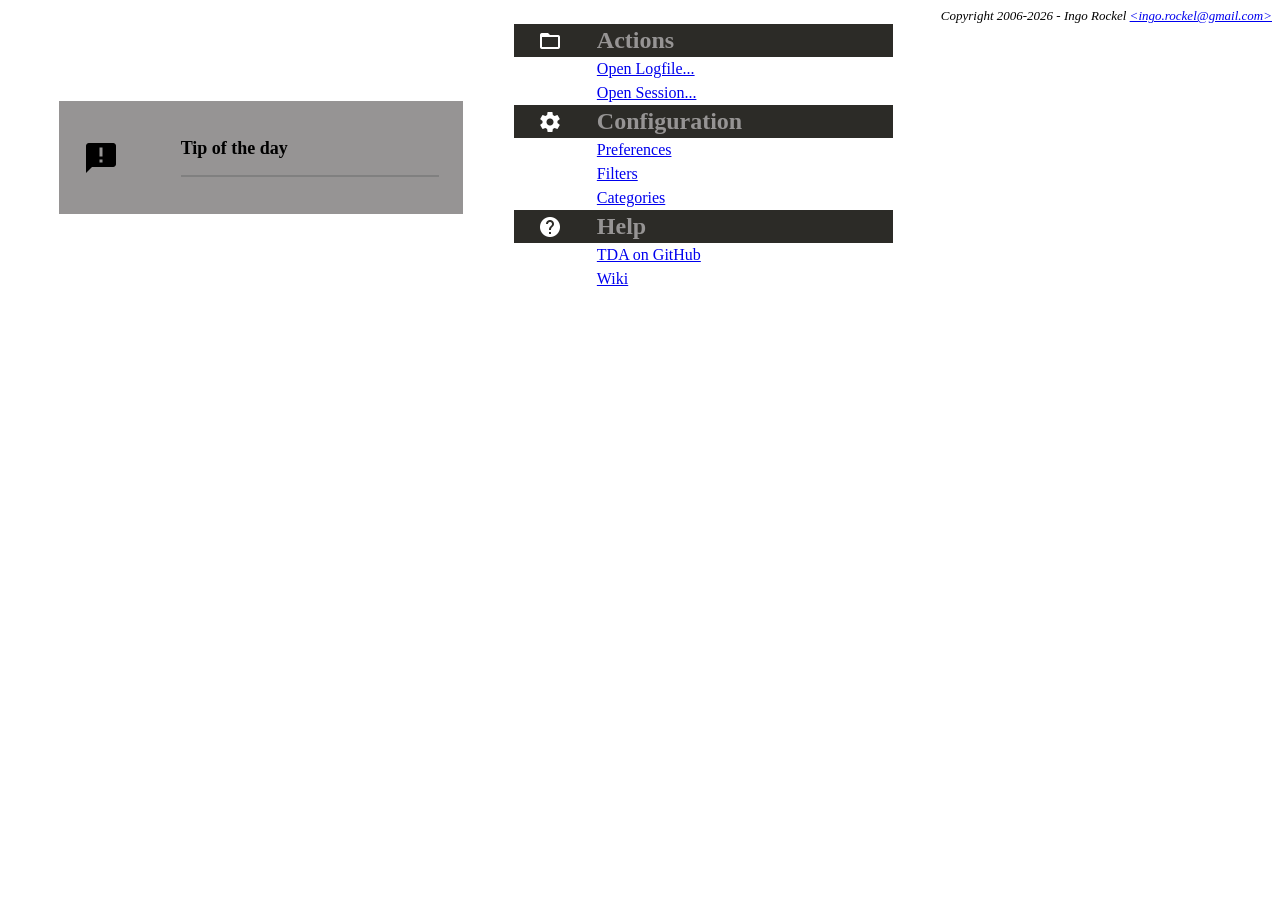
==== tda/src/main/resources/de/grimmfrost/tda/doc/welcome.html @ 33d7b543 "refactored whole tda to be buildable using maven" ====
<html>
  <head>
    <title></title>
    <meta content="">
    <style></style>
  </head>
  <body bgcolor="#ffffff">
  <table width="100%" border="0" cellpadding="0" cellspacing="0">
     <tr><td colspan="2" align="right"><font size=-1><i>Copyright 2006-2026 - Ingo Rockel <a href="mailto:ingo.rockel@gmail.com">&lt;ingo.rockel@gmail.com&gt;</a></i></font></td></tr>
     <tr><td> </td></tr>
     <tr><td width="40%">
         <center>
             <table bgcolor="#969494" border=0 width="80%"cellspacing="0" cellpadding="3">
             <tr><td width="15px"></td>
                 <td><img valign="center" src="./important.png"> </td><td><br><p><font size="+1"><b>Tip of the day</b></p><hr noshade="true"></font><p>
                     <!-- ##tipofday## --> </p><br>
                 </td>
                 <td width="15px"></td>
             </tr>
             </table>
         </center>
     </td><td><table border=0 width=50% cellspacing="0" cellpadding="3">
     <tr><td bgcolor="#2c2b27" width="15px"></td><td bgcolor="#2c2b27"><img src="./fileopen.png" border="0"></td><td valign="bottom" bgcolor="#2c2b27"><font color="#969494" size=+2><b> Actions </b></td></tr>
     <tr><td width="10px" colspan="2"></td><td><a href="openlogfile://">Open Logfile...</a><br>
             <table width="100%">
                 <!-- ##recentlogfiles## -->
             </table>
     </td></tr>
     <tr><td width="10px" colspan="2"></td><td><a href="opensession://">Open Session...</a><br>
             <table width="100%">
                 <!-- ##recentsessions## -->
             </table>
     </td></tr>
     <tr></tr>
     <tr><td bgcolor="#2c2b27" width="15px"></td><td bgcolor="#2c2b27"><img src="./settings.png" border="0"></td><td bgcolor="#2c2b27"><font color="#969494" size=+2><b> Configuration </b></td></tr>
     <tr><td width="10px" colspan="2"></td><td><a href="preferences://">Preferences</a></td></tr>
     <tr><td width="10px" colspan="2"></td><td><a href="filters://">Filters</a></td></tr>
     <tr><td width="10px" colspan="2"></td><td><a href="categories://">Categories</a></td></tr>
     <tr></tr>
     <tr><td bgcolor="#2c2b27" width="15px"></td><td bgcolor="#2c2b27"><img src="./help.png" border="0"></td><td bgcolor="#2c2b27"><font color="#969494" size=+2><b> Help </b></td></tr>
     <tr><td width="10px" colspan="2"></td><td><a href="https://github.com/irockel/tda">TDA on GitHub</a></td></tr>
     <tr><td width="10px" colspan="2"></td><td><a href="https://github.com/irockel/tda/wiki">Wiki</a></td></tr>

     </table></td></tr>
  </table>
  </body>
</html>
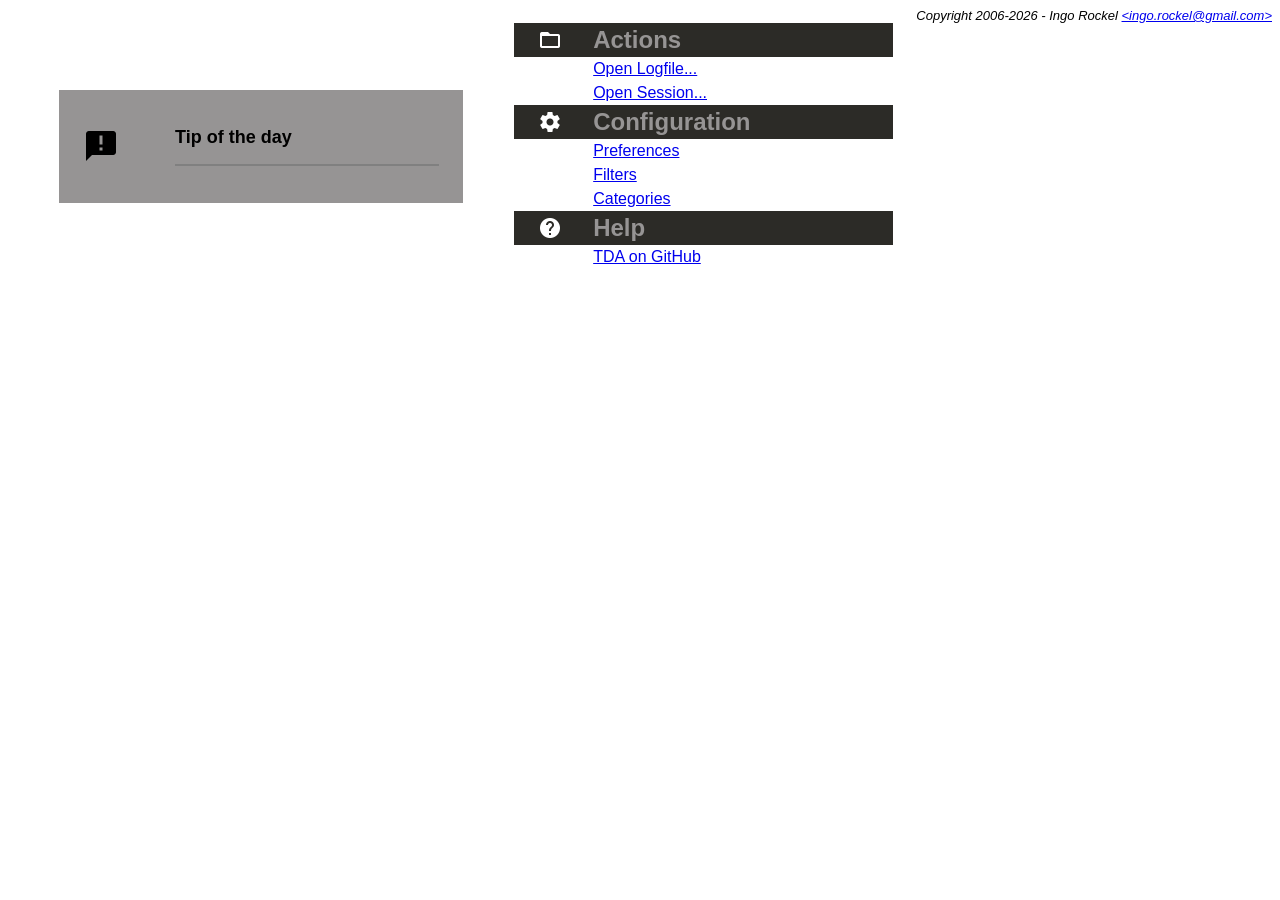
==== commit 6352af9e: "updated welcome page and footer" ====
--- a/tda/src/main/resources/de/grimmfrost/tda/doc/welcome.html
+++ b/tda/src/main/resources/de/grimmfrost/tda/doc/welcome.html
@@ -2,7 +2,11 @@
   <head>
     <title></title>
     <meta content="">
-    <style></style>
+    <style>
+      body {
+          font-family: sans-serif;
+      }
+    </style>
   </head>
   <body bgcolor="#ffffff">
   <table width="100%" border="0" cellpadding="0" cellspacing="0">
@@ -39,7 +43,6 @@
      <tr></tr>
      <tr><td bgcolor="#2c2b27" width="15px"></td><td bgcolor="#2c2b27"><img src="./help.png" border="0"></td><td bgcolor="#2c2b27"><font color="#969494" size=+2><b> Help </b></td></tr>
      <tr><td width="10px" colspan="2"></td><td><a href="https://github.com/irockel/tda">TDA on GitHub</a></td></tr>
-     <tr><td width="10px" colspan="2"></td><td><a href="https://github.com/irockel/tda/wiki">Wiki</a></td></tr>
 
      </table></td></tr>
   </table>
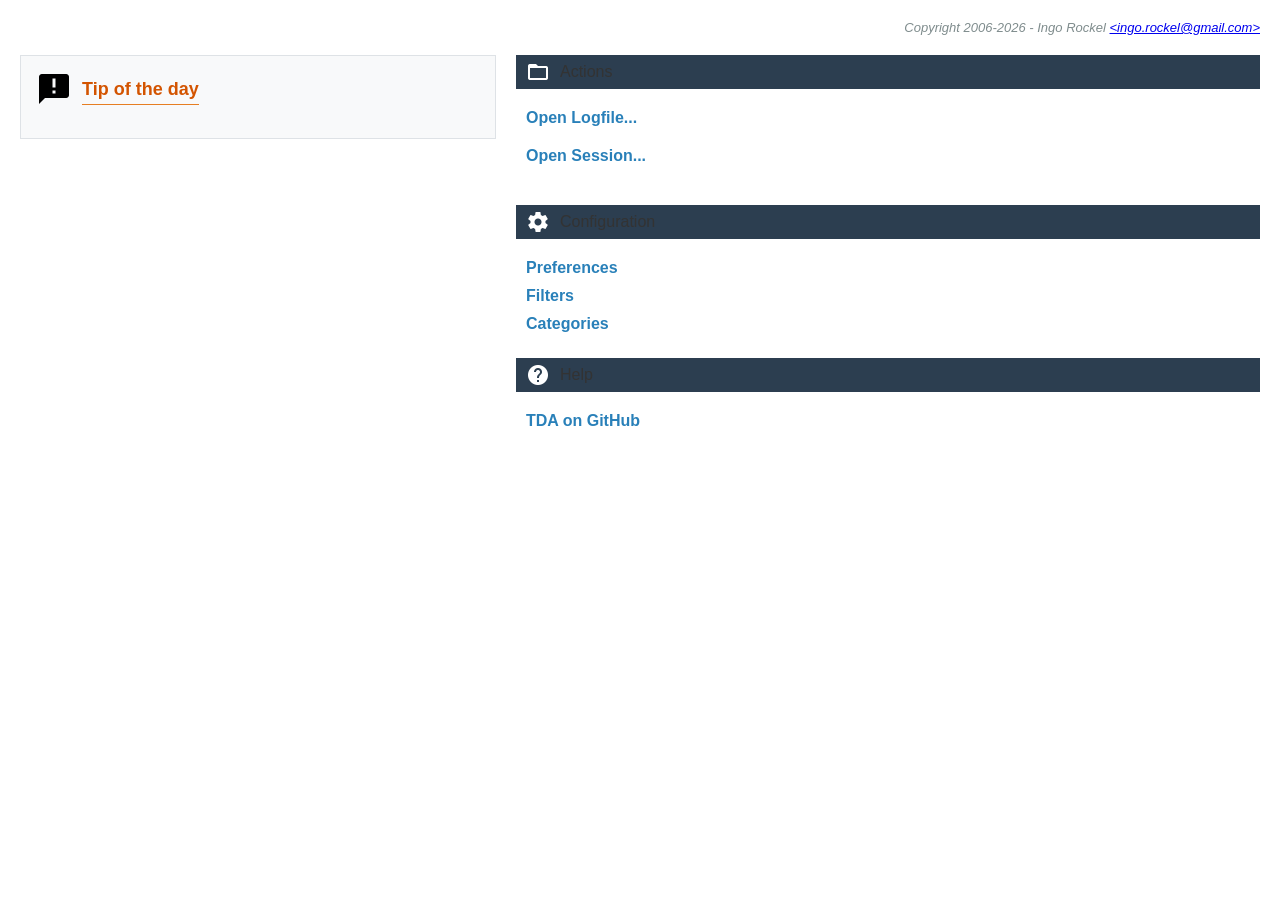
==== commit 10ed7cf0: "release notes for 2.7 and improved welcome screen" ====
--- a/tda/src/main/resources/de/grimmfrost/tda/doc/welcome.html
+++ b/tda/src/main/resources/de/grimmfrost/tda/doc/welcome.html
@@ -1,50 +1,156 @@
 <html>
-  <head>
-    <title></title>
-    <meta content="">
+<head>
     <style>
-      body {
-          font-family: sans-serif;
-      }
+        body {
+            font-family: "Segoe UI", Tahoma, sans-serif;
+            margin: 20px;
+            color: #333333;
+        }
+        h2 {
+            color: #2c3e50;
+            margin-top: 0;
+            padding-bottom: 5px;
+        }
+        .header {
+            text-align: right;
+            font-size: small;
+            font-style: italic;
+            color: #7f8c8d;
+            margin-bottom: 20px;
+        }
+        .container {
+            width: 100%;
+        }
+        .tip-box {
+            background-color: #f8f9fa;
+            border: 1px solid #dee2e6;
+            padding: 15px;
+            margin-right: 20px;
+        }
+        .tip-header {
+            font-weight: bold;
+            font-size: large;
+            color: #d35400;
+            padding-bottom: 5px;
+            border-bottom: 1px solid #e67e22;
+            margin-bottom: 10px;
+        }
+        .section-header {
+            background-color: #2c3e50;
+            color: #ecf0f1;
+            padding: 5px 10px;
+            font-weight: bold;
+            font-size: large;
+        }
+        .action-link {
+            display: block;
+            margin-top: 10px;
+            margin-bottom: 5px;
+            font-weight: bold;
+            text-decoration: none;
+            color: #2980b9;
+        }
+        .recent-table {
+            width: 100%;
+            margin-bottom: 15px;
+        }
+        .footer {
+            margin-top: 30px;
+            text-align: center;
+            font-size: small;
+            color: #95a5a6;
+        }
     </style>
-  </head>
-  <body bgcolor="#ffffff">
-  <table width="100%" border="0" cellpadding="0" cellspacing="0">
-     <tr><td colspan="2" align="right"><font size=-1><i>Copyright 2006-2026 - Ingo Rockel <a href="mailto:ingo.rockel@gmail.com">&lt;ingo.rockel@gmail.com&gt;</a></i></font></td></tr>
-     <tr><td> </td></tr>
-     <tr><td width="40%">
-         <center>
-             <table bgcolor="#969494" border=0 width="80%"cellspacing="0" cellpadding="3">
-             <tr><td width="15px"></td>
-                 <td><img valign="center" src="./important.png"> </td><td><br><p><font size="+1"><b>Tip of the day</b></p><hr noshade="true"></font><p>
-                     <!-- ##tipofday## --> </p><br>
-                 </td>
-                 <td width="15px"></td>
-             </tr>
-             </table>
-         </center>
-     </td><td><table border=0 width=50% cellspacing="0" cellpadding="3">
-     <tr><td bgcolor="#2c2b27" width="15px"></td><td bgcolor="#2c2b27"><img src="./fileopen.png" border="0"></td><td valign="bottom" bgcolor="#2c2b27"><font color="#969494" size=+2><b> Actions </b></td></tr>
-     <tr><td width="10px" colspan="2"></td><td><a href="openlogfile://">Open Logfile...</a><br>
-             <table width="100%">
-                 <!-- ##recentlogfiles## -->
-             </table>
-     </td></tr>
-     <tr><td width="10px" colspan="2"></td><td><a href="opensession://">Open Session...</a><br>
-             <table width="100%">
-                 <!-- ##recentsessions## -->
-             </table>
-     </td></tr>
-     <tr></tr>
-     <tr><td bgcolor="#2c2b27" width="15px"></td><td bgcolor="#2c2b27"><img src="./settings.png" border="0"></td><td bgcolor="#2c2b27"><font color="#969494" size=+2><b> Configuration </b></td></tr>
-     <tr><td width="10px" colspan="2"></td><td><a href="preferences://">Preferences</a></td></tr>
-     <tr><td width="10px" colspan="2"></td><td><a href="filters://">Filters</a></td></tr>
-     <tr><td width="10px" colspan="2"></td><td><a href="categories://">Categories</a></td></tr>
-     <tr></tr>
-     <tr><td bgcolor="#2c2b27" width="15px"></td><td bgcolor="#2c2b27"><img src="./help.png" border="0"></td><td bgcolor="#2c2b27"><font color="#969494" size=+2><b> Help </b></td></tr>
-     <tr><td width="10px" colspan="2"></td><td><a href="https://github.com/irockel/tda">TDA on GitHub</a></td></tr>
+</head>
+<body bgcolor="#ffffff">
+    <div class="header">
+        Copyright 2006-2026 - Ingo Rockel <a href="mailto:ingo.rockel@gmail.com">&lt;ingo.rockel@gmail.com&gt;</a>
+    </div>
 
-     </table></td></tr>
-  </table>
-  </body>
+    <table width="100%" border="0" cellpadding="0" cellspacing="0">
+        <tr valign="top">
+            <td width="40%">
+                <div class="tip-box">
+                    <table border="0" cellpadding="0" cellspacing="0">
+                        <tr>
+                            <td valign="middle"><img src="./important.png"></td>
+                            <td width="10"></td>
+                            <td valign="middle"><span class="tip-header">Tip of the day</span></td>
+                        </tr>
+                    </table>
+                    <p>
+                        <!-- ##tipofday## -->
+                    </p>
+                </div>
+            </td>
+            <td width="60%">
+                <table width="100%" border="0" cellpadding="0" cellspacing="0">
+                    <!-- Actions Section -->
+                    <tr>
+                        <td class="section-header">
+                            <table border="0" cellpadding="0" cellspacing="0">
+                                <tr>
+                                    <td><img src="./fileopen.png"></td>
+                                    <td width="10"></td>
+                                    <td>Actions</td>
+                                </tr>
+                            </table>
+                        </td>
+                    </tr>
+                    <tr>
+                        <td style="padding: 10px 0 20px 10px;">
+                            <a href="openlogfile://" class="action-link">Open Logfile...</a>
+                            <table class="recent-table" border="0" cellpadding="2" cellspacing="0">
+                                <!-- ##recentlogfiles## -->
+                            </table>
+
+                            <a href="opensession://" class="action-link">Open Session...</a>
+                            <table class="recent-table" border="0" cellpadding="2" cellspacing="0">
+                                <!-- ##recentsessions## -->
+                            </table>
+                        </td>
+                    </tr>
+
+                    <!-- Configuration Section -->
+                    <tr>
+                        <td class="section-header">
+                            <table border="0" cellpadding="0" cellspacing="0">
+                                <tr>
+                                    <td><img src="./settings.png"></td>
+                                    <td width="10"></td>
+                                    <td>Configuration</td>
+                                </tr>
+                            </table>
+                        </td>
+                    </tr>
+                    <tr>
+                        <td style="padding: 10px 0 20px 10px;">
+                            <a href="preferences://" class="action-link">Preferences</a>
+                            <a href="filters://" class="action-link">Filters</a>
+                            <a href="categories://" class="action-link">Categories</a>
+                        </td>
+                    </tr>
+
+                    <!-- Help Section -->
+                    <tr>
+                        <td class="section-header">
+                            <table border="0" cellpadding="0" cellspacing="0">
+                                <tr>
+                                    <td><img src="./help.png"></td>
+                                    <td width="10"></td>
+                                    <td>Help</td>
+                                </tr>
+                            </table>
+                        </td>
+                    </tr>
+                    <tr>
+                        <td style="padding: 10px 0 10px 10px;">
+                            <a href="https://github.com/irockel/tda" class="action-link">TDA on GitHub</a>
+                        </td>
+                    </tr>
+                </table>
+            </td>
+        </tr>
+    </table>
+</body>
 </html>
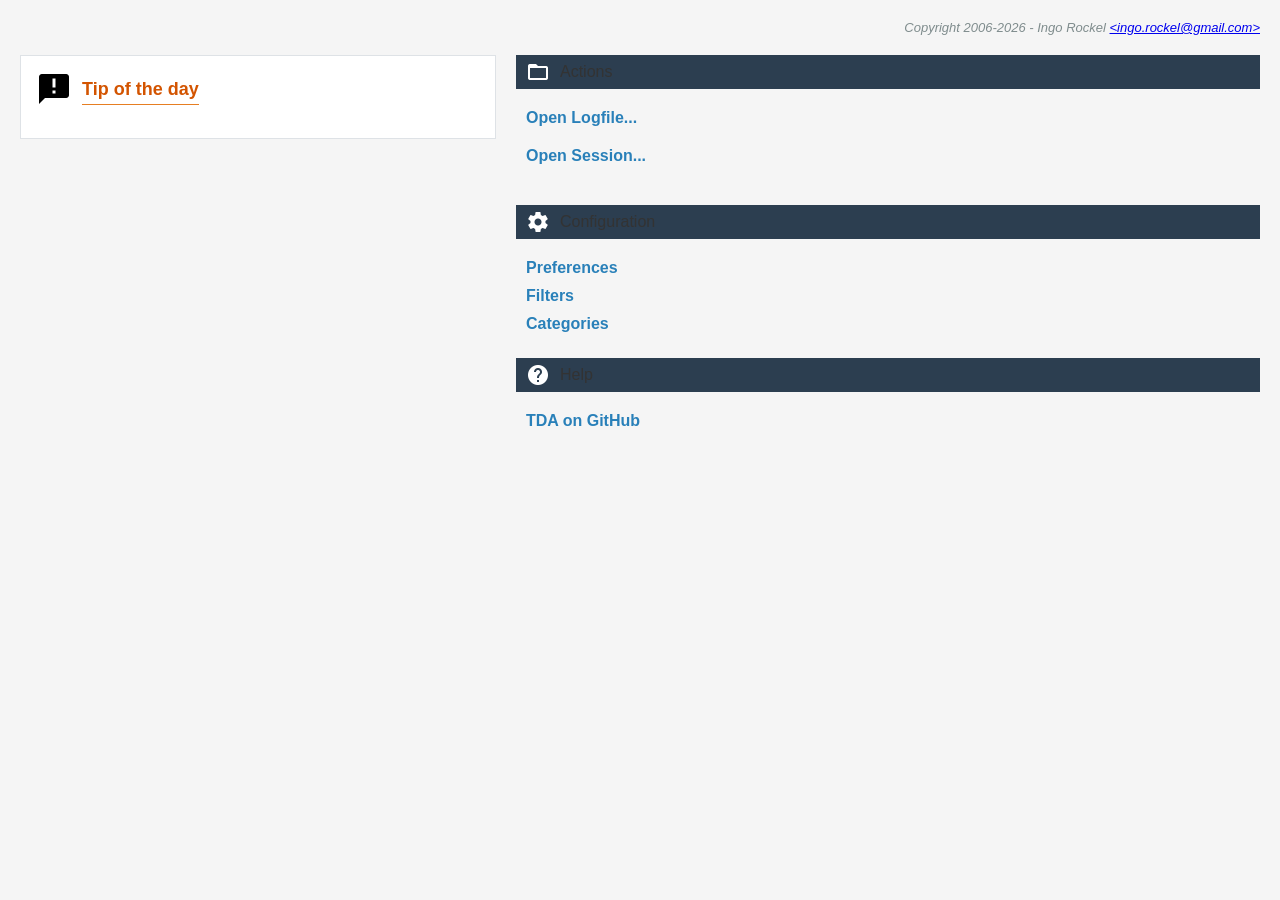
==== commit 5a8a7a4c: "reworked changelog" ====
--- a/tda/src/main/resources/de/grimmfrost/tda/doc/welcome.html
+++ b/tda/src/main/resources/de/grimmfrost/tda/doc/welcome.html
@@ -22,7 +22,7 @@
             width: 100%;
         }
         .tip-box {
-            background-color: #f8f9fa;
+            background-color: #ffffff;
             border: 1px solid #dee2e6;
             padding: 15px;
             margin-right: 20px;
@@ -62,7 +62,7 @@
         }
     </style>
 </head>
-<body bgcolor="#ffffff">
+<body bgcolor="#f5f5f5">
     <div class="header">
         Copyright 2006-2026 - Ingo Rockel <a href="mailto:ingo.rockel@gmail.com">&lt;ingo.rockel@gmail.com&gt;</a>
     </div>
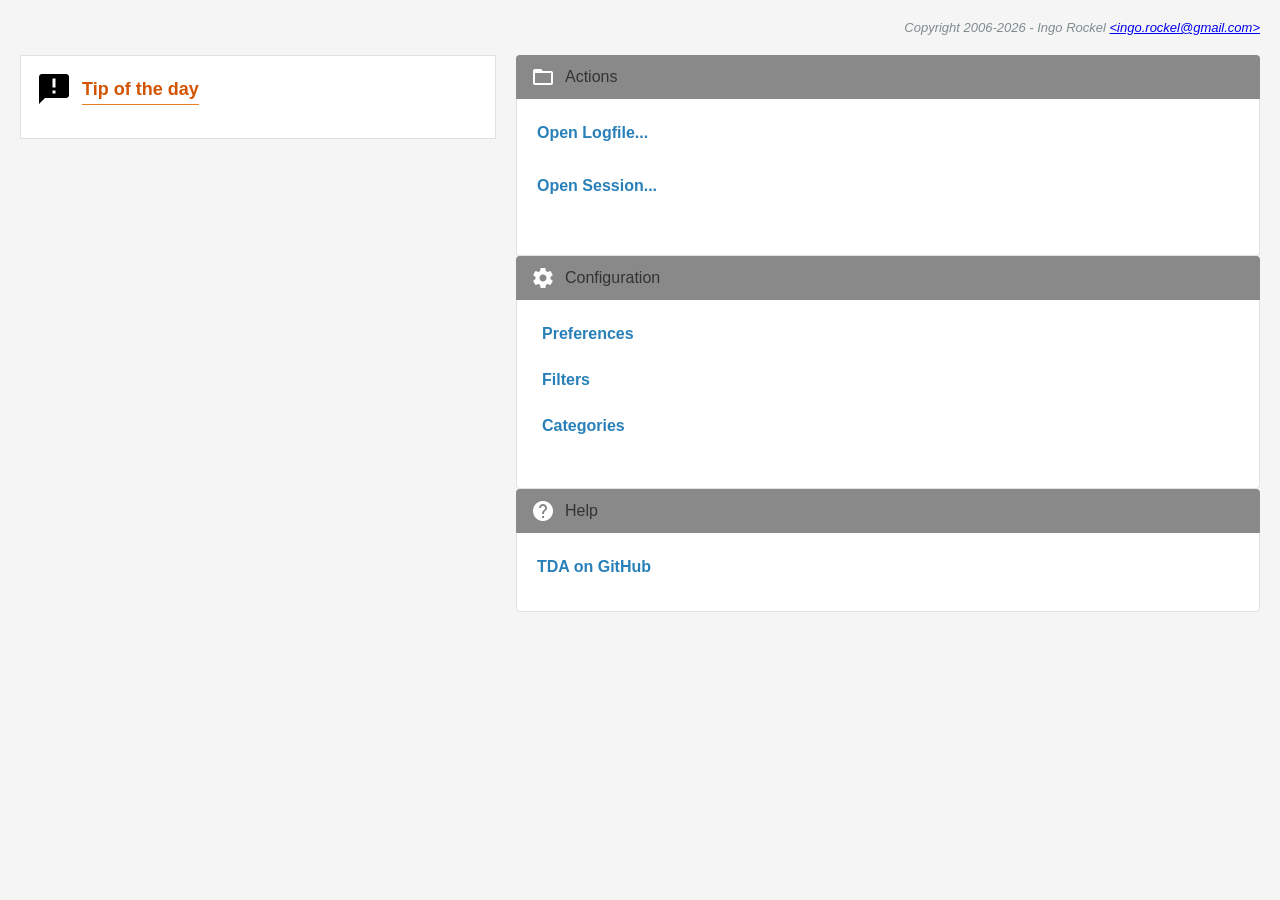
==== commit 7d9bf368: "improved layout" ====
--- a/tda/src/main/resources/de/grimmfrost/tda/doc/welcome.html
+++ b/tda/src/main/resources/de/grimmfrost/tda/doc/welcome.html
@@ -1,4 +1,4 @@
-<html>
+<html xmlns="http://www.w3.org/1999/html">
 <head>
     <style>
         body {
@@ -36,22 +36,41 @@
             margin-bottom: 10px;
         }
         .section-header {
-            background-color: #2c3e50;
-            color: #ecf0f1;
-            padding: 5px 10px;
+            background-color: #898989;
+            color: #ffffff;
+            padding: 10px 15px;
             font-weight: bold;
             font-size: large;
+            border-radius: 4px 4px 0 0;
+        }
+        .section-content {
+            padding: 20px 20px 30px 20px;
+            background-color: #ffffff;
+            border-left: 1px solid #dee2e6;
+            border-right: 1px solid #dee2e6;
+            border-bottom: 1px solid #dee2e6;
+            border-radius: 0 0 4px 4px;
+            margin-bottom: 25px;
         }
         .action-link {
-            display: block;
-            margin-top: 10px;
+            display: inline-block;
+            margin-top: 5px;
             margin-bottom: 5px;
+            margin-right: 15px;
             font-weight: bold;
             text-decoration: none;
             color: #2980b9;
         }
+        .action-link:hover {
+            text-decoration: underline;
+        }
+        .config-links .action-link {
+            display: block;
+            margin: 5px;
+        }
         .recent-table {
             width: 100%;
+            margin-top: 10px;
             margin-bottom: 15px;
         }
         .footer {
@@ -84,7 +103,7 @@
                 </div>
             </td>
             <td width="60%">
-                <table width="100%" border="0" cellpadding="0" cellspacing="0">
+                <table width="100%" border="0" cellpadding="5" cellspacing="0">
                     <!-- Actions Section -->
                     <tr>
                         <td class="section-header">
@@ -98,7 +117,7 @@
                         </td>
                     </tr>
                     <tr>
-                        <td style="padding: 10px 0 20px 10px;">
+                        <td class="section-content">
                             <a href="openlogfile://" class="action-link">Open Logfile...</a>
                             <table class="recent-table" border="0" cellpadding="2" cellspacing="0">
                                 <!-- ##recentlogfiles## -->
@@ -124,10 +143,12 @@
                         </td>
                     </tr>
                     <tr>
-                        <td style="padding: 10px 0 20px 10px;">
-                            <a href="preferences://" class="action-link">Preferences</a>
-                            <a href="filters://" class="action-link">Filters</a>
-                            <a href="categories://" class="action-link">Categories</a>
+                        <td class="section-content">
+                            <div class="config-links">
+                                <a href="preferences://" class="action-link">Preferences</a><br/>
+                                <a href="filters://" class="action-link">Filters</a><br/>
+                                <a href="categories://" class="action-link">Categories</a><br/>
+                            </div>
                         </td>
                     </tr>
 
@@ -144,8 +165,8 @@
                         </td>
                     </tr>
                     <tr>
-                        <td style="padding: 10px 0 10px 10px;">
-                            <a href="https://github.com/irockel/tda" class="action-link">TDA on GitHub</a>
+                        <td class="section-content">
+                            <a href="https://github.com/irockel/tda" class="action-link">TDA on GitHub</a><br/>
                         </td>
                     </tr>
                 </table>
